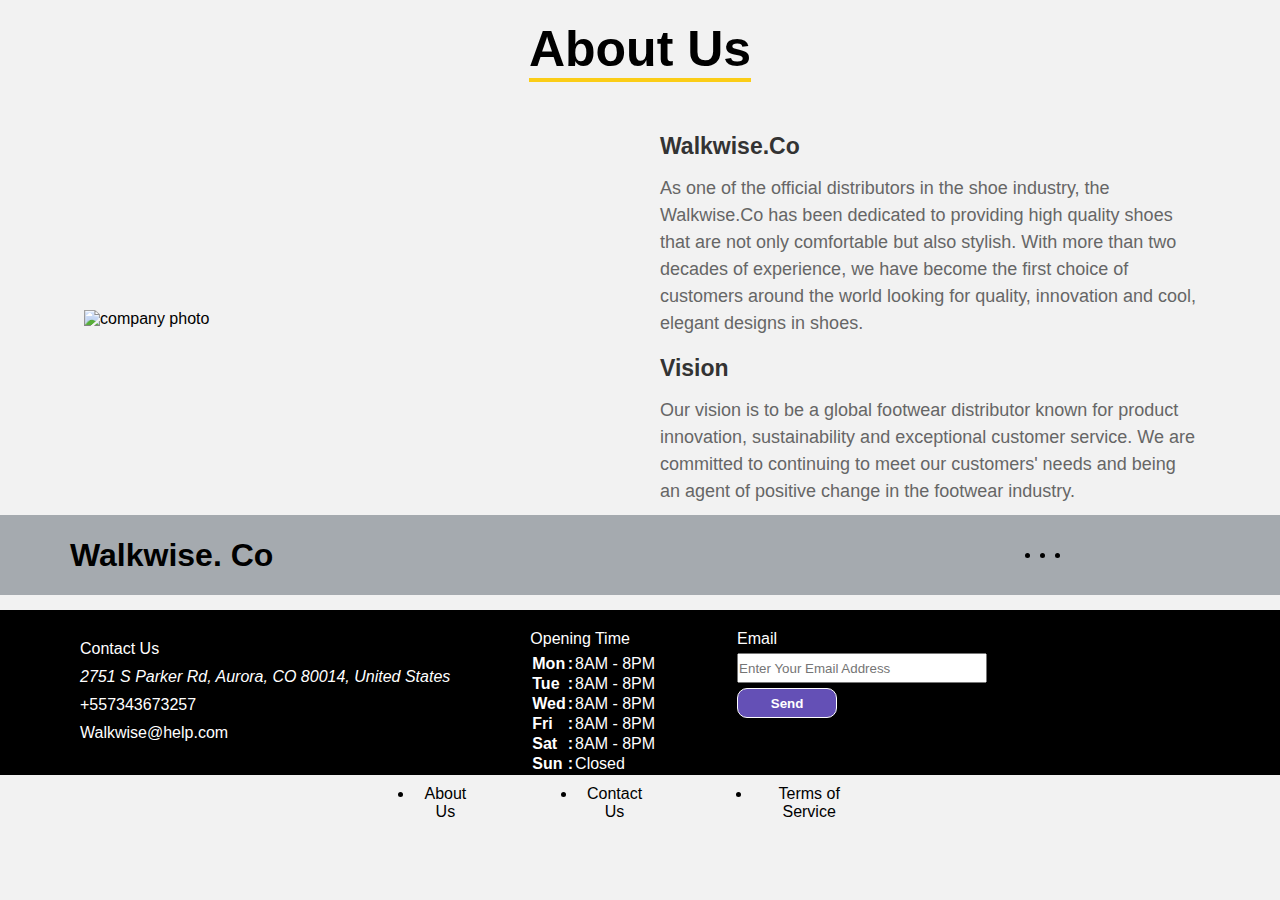
==== aboutus.html @ 781d64e1 "tampilan about us" ====
<!DOCTYPE html>
<html lang="en">
<head>
    <meta charset="UTF-8">
    <meta name="viewport" content="width=device-width, initial-scale=1.0">
    <title>About</title>
    <link rel="stylesheet" href="css/aboutus.css">
</head>
<body>

    <!--About Us-->
    <div class="heading"> 
        <h2>About Us</h2>
    </div>
    <div class="container">
        <section class="about">
            <div class="about-image">
                <img src="https://img.freepik.com/free-photo/low-angle-view-skyscrapers_1359-1106.jpg" alt="company photo">
            </div>
            <div class="about-content">
                <h2>Walkwise.Co</h2>
                <p>As one of the official distributors in the shoe industry, the Walkwise.Co has been dedicated to providing high quality shoes that are not only comfortable but also stylish. With more than two decades of experience, we have become the first choice of customers around the world looking for quality, innovation and cool, elegant designs in shoes.</p>
                <br>
                <h2>Vision</h2>
                <p>Our vision is to be a global footwear distributor known for product innovation, sustainability and exceptional customer service. We are committed to continuing to meet our customers' needs and being an agent of positive change in the footwear industry.</p>
            </div>
        </section>
    </div>

    <!--Footer-->
    <footer class="footer">
        <div class="footer-top">
            <div class="footer-brand">
                <h1>Walkwise. Co</h1>
                <ul class="social-list">
                    <li>
                        <a class="icon2" href="#"><i class="fa-brands fa-instagram fa-2x"></i></a>
                    </li>
                    <li>
                        <a class="icon2" href="#"><i class="fa-brands fa-facebook fa-2x"></i></a>
                    </li>
                    <li>
                        <a class="icon2" href="#"><i class="fa-brands fa-linkedin fa-2x"></i></a>
                    </li>
                </ul>
            </div>
        </div>
        </div>
        <div class="footer-link-box">
            <ul class="footer-list">
                <li>
                    <p class="footer-list-title">Contact Us</p>
                </li>
                <li>
                    <address class="footer-link">
                        <a class="icon3" href="#"><i class="bi bi-geo-alt" style="color: #fff;"></i></a>
                        <span class="footer-link-text">
                            2751 S Parker Rd, Aurora, CO 80014, United States
                        </span>
                    </address>
                </li>
                <li>
                    <a href="tel:+557343673257" class="footer-link">
                        <a class="icon3" href="#"><i class="bi bi-telephone" style="color: #fff;"></i></a>
                        <span class="footer-link-text">+557343673257</span>
                    </a>
                </li>
                <li>
                    <a href="mailto:Walkwise@help.com" class="footer-link">
                        <a class="icon3" href="#"><i class="bi bi-envelope" style="color: #fff;"></i></a>
                        <span class="footer-link-text">Walkwise@help.com</span>
                    </a>
                </li>
            </ul>
            <div class="footer-list">
                <p class="footer-list-title">Opening Time</p>
                <table class="footer-table">
                    <tbody>
                        <tr class="table-row">
                            <th class="table-head" scope="row">Mon</th>
                            <td style="font-weight: bold;">:</td>
                            <td class="table-data">8AM - 8PM</td>
                        </tr>
                        <tr class="table-row">
                            <th class="table-head" scope="row">Tue </th>
                            <td style="font-weight: bold;">:</td>
                            <td class="table-data">8AM - 8PM</td>
                        </tr>
                        <tr class="table-row">
                            <th class="table-head" scope="row">Wed</th>
                            <td style="font-weight: bold;">:</td>
                            <td class="table-data">8AM - 8PM</td>
                        </tr>
                        <tr class="table-row">
                            <th class="table-head" scope="row">Fri</th>
                            <td style="font-weight: bold;">:</td>
                            <td class="table-data">8AM - 8PM</td>
                        </tr>
                        <tr class="table-row">
                            <th class="table-head" scope="row">Sat</th>
                            <td style="font-weight: bold;">:</td>
                            <td class="table-data">8AM - 8PM</td>
                        </tr>
                        <tr class="table-row">
                            <th class="table-head" scope="row">Sun</th>
                            <td style="font-weight: bold;">:</td>
                            <td class="table-data">Closed</td>
                        </tr>
                    </tbody>
                </table>
            </div>
            <div class="footer-list">
                <p class="footer-list-title">Email</p>
                <form action="" class="newsletter-form">
                    <input type="email" name="email" required placeholder="Enter Your Email Address"
                        class="newsletter-input">
                    <br>
                    <button type="submit" class="btn btn-primary">Send</button>
                </form>
            </div>
        </div>
        </div>
        </div>
        <div class="footer-bottom">
            <div class="container">
                <ul>
                    <li>About Us</li>
                    <li>Contact Us</li>
                    <li>Terms of Service</li>
                </ul>
            </div>
        </div>
    </footer>
         
</body>
</html>
---- css/aboutus.css ----
*{
  margin: 0px;
  padding: 0px;
  box-sizing: border-box;
  font-family: 'Roboto', sans-serif;
} 

body{
  background-color: #f2f2f2;
}

.heading{
  width: 90%;
  display: flex;
  justify-content: center;
  align-items: center;
  flex-direction: column;
  text-align: center;
  margin: 20px auto;
}

.heading h2{
  font-size: 50px;
  color: #000;
  margin-bottom: 25px;
  position: relative;
}

.heading h2::after{
  content:"";
  position: absolute;
  width: 100%;
  height: 4px;
  display: block;
  margin: 0 auto;
  background-color: #fbcd17;
}

.heading p{
  font-size: 18px;
  color: #666;
  margin-bottom: 35px;
}

.container{
  width: 90%;
  margin: 0 auto;
  padding: 10px 20px;
}

.about{
  display: flex;
  justify-content: space-between;
  align-items: center;
  flex-wrap:wrap
}

.about-image{
  flex:1;
  margin-right: 40px;
  overflow: hidden;
}

.about-image img{
  max-width: 100%;
  height: auto;
  display: block;
  transition: 0.5s ease;
}

.about-image:hover img{
  transform: scale(1.2);
}

.about-content{
  flex: 1;
}

.about-content h2{
  font-size: 23px;
  margin-bottom: 15px;
  color: #333;  
}

.about-content p{
  font-size: 18px;
  line-height: 1.5;
  color:#666
}

.footer-brand {
  background-color: #a5aaaf;
  width: 100%;
  height: 80px;
  display: flex;
}

.footer-brand h1 {
  margin-top: auto;
  margin-bottom: auto;
  margin-left: 70px;
}

.social-list {
  display: flex;
  margin-top: auto;
  margin-bottom: auto;
  margin-left: 60%;
}

.social-list .icon2 {
  margin-right: 15px;
  position: relative;
}

.icon2 :hover {
  color: #fbcd17;
}

.footer-link-box {
  background-color: #000;
  display: inline-flex;
  width: 100%;
  margin-top: 15px;
}

.footer-list {
  margin-left: 80px;
  margin-top: 20px;
}

.footer-list-title {
  color: white;
  margin-bottom: 5px;
}

.footer-link-text {
  color: white;
  margin-top: 10px;
}

.footer-list li {
  margin-top: 10px;
  margin-bottom: 10px;
}

.footer-table td,
th {
  color: #fff;
  text-align: left;
  margin-top: 10px;
}

.newsletter-form input {
  height: 30px;
  width: 250px;
}

.newsletter-form button {
  margin-top: 5px;
  color: white;
  text-align: center;
  font-weight: bold;
  width: 100px;
  height: 30px;
  border: 1px solid white;
  border-radius: 10px;
  background-color: #6450b6;
}

.footer-bottom {
  height: 30px;
}

.footer-bottom ul {
  display: flex;
  text-align: center;
  margin-left: 280px;
  margin-right: 280px;
}

.footer-bottom li {
  margin-left: 50px;
  margin-right: 50px;
  color: black;
}
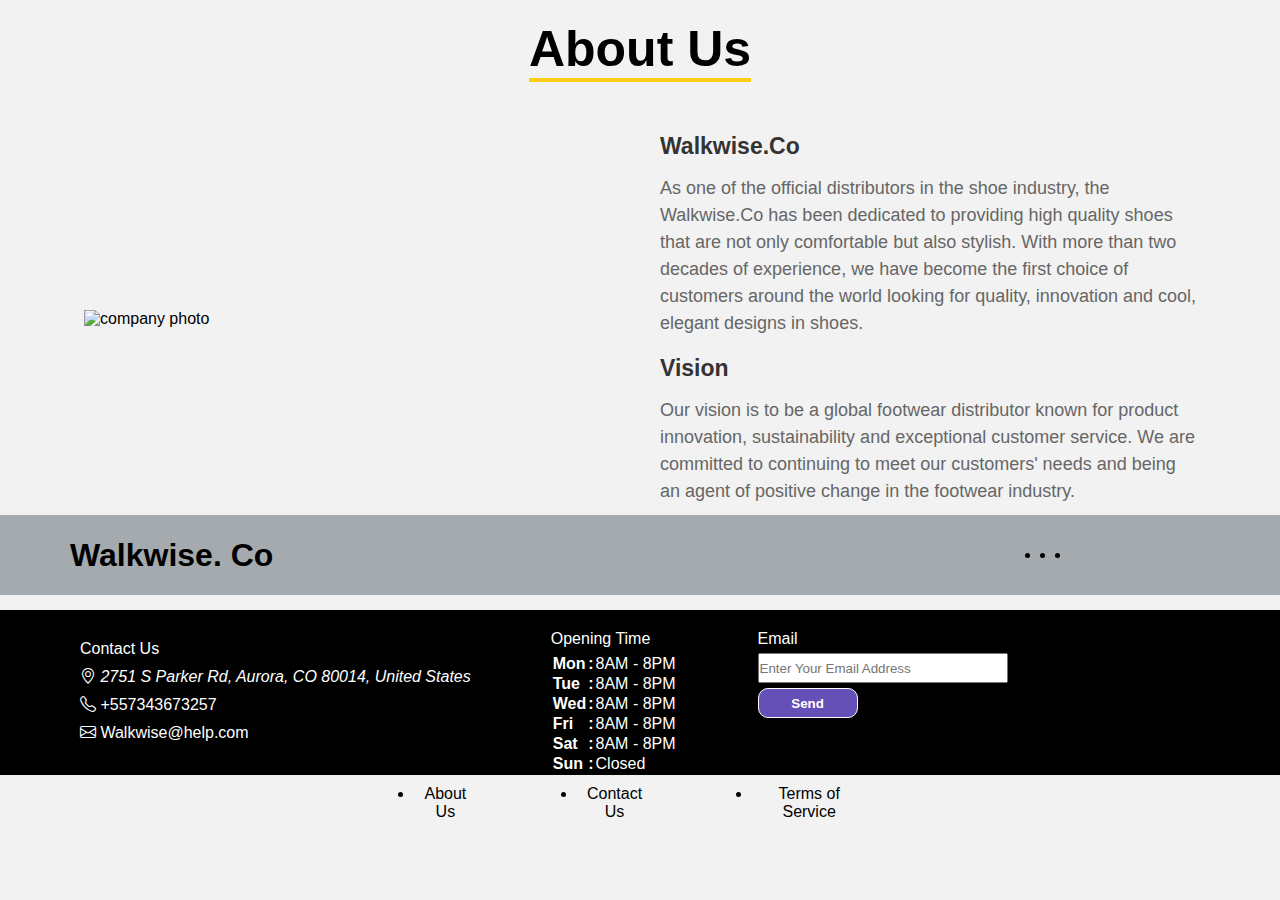
==== commit c8fd27f6: "perbaikan" ====
--- a/aboutus.html
+++ b/aboutus.html
@@ -5,6 +5,11 @@
     <meta name="viewport" content="width=device-width, initial-scale=1.0">
     <title>About</title>
     <link rel="stylesheet" href="css/aboutus.css">
+    <!-- font awesome -->
+    <script src="https://kit.fontawesome.com/f295ae19df.js" crossorigin="anonymous"></script>
+    <!-- bootstrap -->
+    <link rel="stylesheet" href="https://cdn.jsdelivr.net/npm/bootstrap-icons@1.10.5/font/bootstrap-icons.css">
+    <script src="js/script.js"></script>
 </head>
 <body>
 
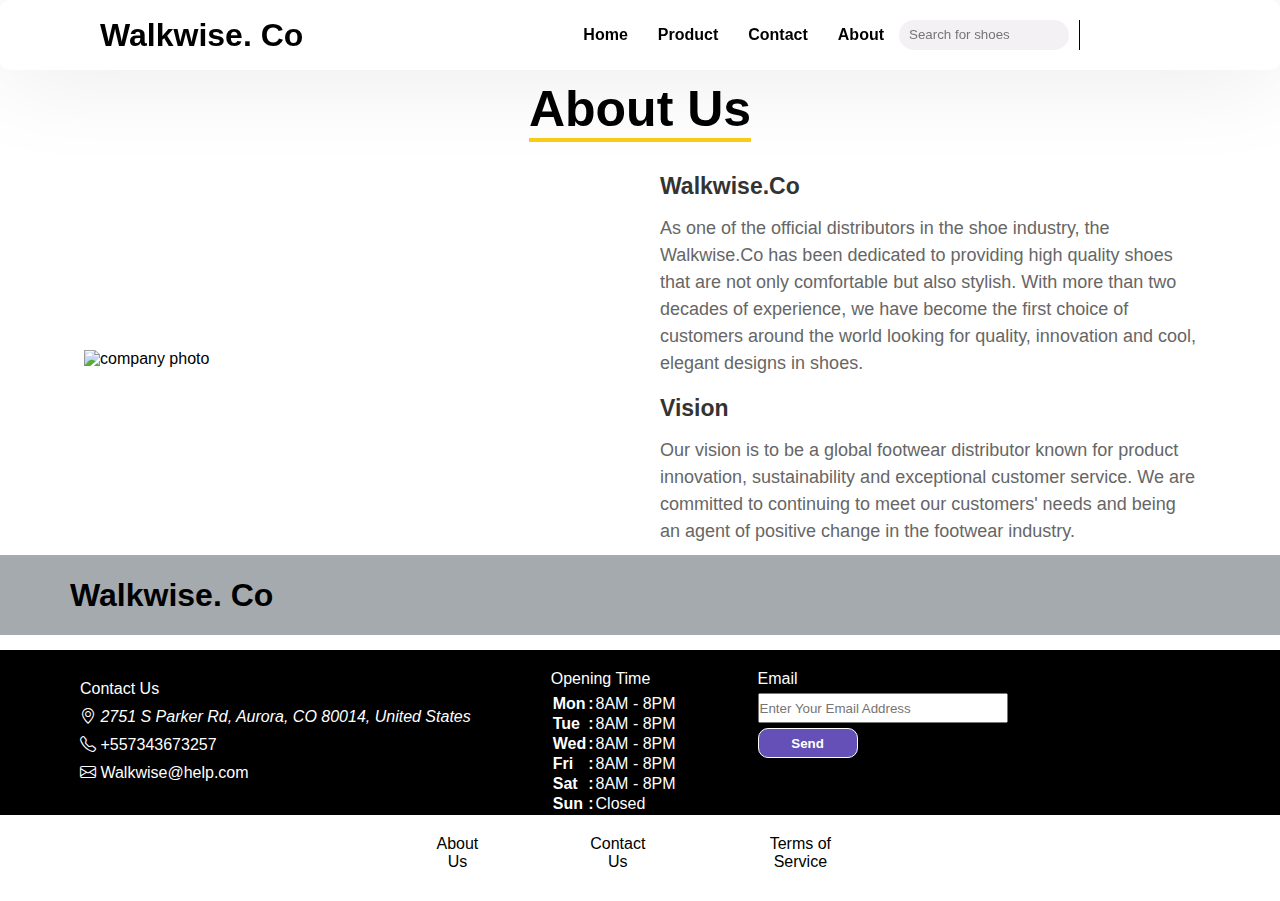
==== commit a6e1794c: "perbaikan" ====
--- a/aboutus.html
+++ b/aboutus.html
@@ -4,7 +4,7 @@
     <meta charset="UTF-8">
     <meta name="viewport" content="width=device-width, initial-scale=1.0">
     <title>About</title>
-    <link rel="stylesheet" href="css/aboutus.css">
+    <link rel="stylesheet" href="css/style.css">
     <!-- font awesome -->
     <script src="https://kit.fontawesome.com/f295ae19df.js" crossorigin="anonymous"></script>
     <!-- bootstrap -->
@@ -12,12 +12,33 @@
     <script src="js/script.js"></script>
 </head>
 <body>
+    <header class="header container shadow border-radius">
+        <h1>Walkwise. Co</h1>
+        <div>
+            <nav class="menu">
+                <a href="index.html" class="active">Home</a>
+                <a href="product.html">Product</a>
+                <a href="contact.html">Contact</a>
+                <a href="aboutus.html">About</a>
+                <!-- search -->
+                <div class="search-box">
+                    <input type="text" placeholder="Search for shoes">
+                    <a class="icon" href="#"><i class="fa-solid fa-magnifying-glass"></i></i></i></a>
+                </div>
 
+                <span class="vertical-divider"></span>
+
+                <a class="icon" href="#"><i class="fa-regular fa-heart"></i></a>
+                <a class="icon" href="#"><i class="fa-solid fa-shopping-cart"></i></a>
+                <a class="icon" href="userlogin.html"><i class="fa-regular fa-user"></i></a>
+            </nav>
+        </div>
+    </header>
     <!--About Us-->
     <div class="heading"> 
         <h2>About Us</h2>
     </div>
-    <div class="container">
+    <div class="content">
         <section class="about">
             <div class="about-image">
                 <img src="https://img.freepik.com/free-photo/low-angle-view-skyscrapers_1359-1106.jpg" alt="company photo">
--- a/css/style.css
+++ b/css/style.css
@@ -0,0 +1,771 @@
+* {
+  margin: 0;
+  padding: 0;
+  text-decoration: none;
+  list-style: none;
+  font-family: "poppins", sans-serif;
+  box-sizing: border-box;
+}
+
+@media (min-width: 1200px) {
+}
+
+@media (min-width: 900px) {
+}
+
+@media (max-width: 768px) {
+}
+
+h1 {
+  color: #000;
+  font-weight: bold;
+}
+
+.flex {
+  display: flex;
+  align-items: flex-start;
+  justify-content: space-around;
+}
+
+.vertical-divider {
+  width: 1px;
+  height: 30px;
+  background-color: #000;
+  margin-left: 10px;
+  margin-right: 10px;
+}
+
+.container {
+  padding: 20px 100px;
+}
+
+.shadow {
+  box-shadow: 0px 0px 100px 0px rgba(0, 0, 0, 0.1);
+}
+
+.border-radius {
+  border-radius: 10px;
+}
+
+.poster {
+  margin-left: 10px;
+}
+
+.poster h1 {
+  font-size: 30px;
+}
+
+/* CSS index.html */
+
+/* HEADER */
+.header {
+  height: 70px;
+  width: 100%;
+  background-color: white;
+  color: white;
+  display: flex;
+  justify-content: space-between;
+  align-items: center;
+  position: fixed;
+  z-index: 100;
+}
+
+.header a img {
+  width: 50px;
+}
+
+.menu a {
+  color: #000000;
+  font-weight: bold;
+  padding-left: 5px;
+  padding-right: 5px;
+}
+
+.menu a:hover {
+  color: #fbcd17;
+}
+
+.menu .icon {
+  color: #0e0e0e;
+}
+
+.icon :hover {
+  color: #fbcd17;
+  cursor: pointer;
+}
+
+.menu {
+  display: flex;
+  align-items: center;
+}
+
+.menu a {
+  position: relative;
+  padding: 15px;
+  text-decoration: none;
+}
+
+/*Search-box*/
+
+.search-box {
+  background-color: rgba(241, 238, 241, 0.801);
+  height: 30px;
+  width: auto;
+  padding: 5px 10px;
+  border-radius: 50px;
+}
+
+.search-box input {
+  border: none;
+  outline: none;
+  background: none;
+  width: 120px;
+  height: 15px;
+}
+
+.search-box a {
+  color: #000;
+}
+
+/* bar */
+.bar {
+  background-repeat: no-repeat;
+  background-size: cover;
+  background-position: left;
+  min-height: 450px;
+  display: flex;
+  justify-content: flex-start;
+  align-items: center;
+}
+
+.section {
+  margin-left: 150px;
+}
+
+.section h1 {
+  font-size: 30px;
+}
+
+.bar-title {
+  margin-bottom: 10px;
+  color: white;
+}
+
+.bar-text {
+  font-size: 12px;
+  line-height: 1.8;
+  max-width: 46ch;
+  margin-bottom: 25px;
+}
+
+.shop-now {
+  width: 120px;
+  height: 30px;
+  border: 1px solid black;
+  border-radius: 30px;
+  background-color: white;
+  color: black;
+}
+
+.shop-now:hover {
+  background-color: #fbcd17;
+}
+
+/* collection */
+.collection-card {
+  background-repeat: no-repeat;
+  background-size: cover;
+  background-position: center;
+  height: 350px;
+  display: flex;
+  flex-direction: column;
+  justify-content: space-between;
+  align-items: center;
+  padding-block: 45px 25px;
+}
+
+.has-scrollbar {
+  display: flex;
+  gap: 25px;
+  overflow-x: auto;
+  padding-bottom: 20px;
+  scroll-snap-type: inline mandatory;
+  position: relative;
+}
+
+.collection-card {
+  background-repeat: no-repeat;
+  background-size: cover;
+  background-position: center;
+  height: 350px;
+  display: flex;
+  flex-direction: column;
+  justify-content: space-between;
+  align-items: center;
+  padding-block: 45px 25px;
+  width: 360px;
+}
+
+.btn span {
+  border: 1px solid black;
+  padding: 8px 40px;
+  border-radius: 30px;
+  color: #000;
+}
+
+.btn span:hover {
+  background-color: rgba(228, 226, 226, 0.589);
+}
+
+/* product */
+
+.product {
+  text-align: center;
+}
+
+.product p {
+  font-size: 14px;
+  color: #000;
+}
+
+.btn-All {
+  margin-top: 20px;
+  background-color: #000;
+  color: white;
+  border-radius: 5px;
+  width: 120px;
+  height: 40px;
+}
+
+.btn-All:hover {
+  font-weight: bold;
+}
+
+/* list product */
+.list-product {
+  margin: 0 100px;
+  display: flex;
+  padding-bottom: 20px;
+  scroll-snap-type: inline mandatory;
+  position: relative;
+}
+
+.card {
+  box-shadow: 0px 10px 30px 0px rgba(0, 0, 0, 0.05);
+  padding: 15px;
+  border-radius: 35px;
+  width: 260px;
+  min-width: 260px;
+  position: relative;
+  margin: 0px 15px;
+  background: white;
+  scroll-snap-align: center;
+  transition: all 0.25s ease;
+  border: 2px solid black;
+}
+
+.add-active {
+  box-shadow: 0px 10px 30px 0px rgba(254, 160, 26, 0.2);
+  border: 2px solid #fea01a;
+}
+
+.add-active {
+  display: none;
+}
+
+.add-active {
+  transform: scale(1.15);
+}
+
+.add-active {
+  display: flex;
+}
+
+.card-image {
+  width: 100%;
+  display: flex;
+  align-items: center;
+  justify-content: center;
+  height: 200px;
+  border-radius: 30px;
+  background: #f5f5f5;
+}
+
+.card-image img {
+  width: 200px;
+  z-index: 10;
+  transition: all 0.25s ease;
+}
+
+.card-image :hover {
+  position: absolute;
+  transform: scale(1.2);
+  z-index: 20;
+}
+
+.card-text {
+  width: 100%;
+  padding: 15px 0px;
+  opacity: 0.5;
+  font-size: 0.8rem;
+}
+
+.card-text h4 {
+  padding: 5px 0px;
+}
+
+/* recommendations */
+
+.recommendations {
+  margin: 20px 30px;
+  padding-inline: 15px;
+}
+
+.special .recommendations {
+  display: flex;
+  flex-wrap: nowrap;
+}
+
+.special-product {
+  flex: 1;
+  white-space: nowrap;
+}
+
+.special .recommendations .special-product {
+  overflow-x: auto;
+  scroll-snap-type: inline mandatory;
+  position: relative;
+}
+
+.special .recommendations .product-item {
+  display: inline-block;
+}
+
+.special-product .h2 {
+  margin-left: 15px;
+}
+
+.special-product li {
+  margin: 0;
+  display: flex;
+  padding-bottom: 20px;
+  scroll-snap-type: inline mandatory;
+  position: relative;
+}
+
+.item {
+  display: flex;
+  flex-direction: column;
+  align-items: flex-start;
+  justify-content: center;
+  flex-shrink: 0;
+  position: relative;
+  margin-left: 100px;
+}
+
+.img-app {
+  height: 420px;
+  display: flex;
+  flex-direction: column;
+  justify-content: space-between;
+  align-items: center;
+  margin-top: 20px;
+  margin-right: 10px;
+}
+
+.special .section-title {
+  margin-block: 20px;
+  display: flex;
+  align-items: center;
+  gap: 10px;
+}
+
+.special .section-title .text {
+  min-width: max-content;
+}
+
+.special .section-title .line {
+  width: 100%;
+  height: 1px;
+}
+
+/* footer */
+
+.footer-brand {
+  background-color: #a5aaaf;
+  width: 100%;
+  height: 80px;
+  display: flex;
+}
+
+.footer-brand h1 {
+  margin-top: auto;
+  margin-bottom: auto;
+  margin-left: 70px;
+}
+
+.social-list {
+  display: flex;
+  margin-top: auto;
+  margin-bottom: auto;
+  margin-left: 60%;
+}
+
+.social-list .icon2 {
+  margin-right: 15px;
+  position: relative;
+}
+
+.icon2 :hover {
+  color: #fbcd17;
+}
+
+.footer-link-box {
+  background-color: #000;
+  display: inline-flex;
+  width: 100%;
+  margin-top: 15px;
+}
+
+.footer-list {
+  margin-left: 80px;
+  margin-top: 20px;
+}
+
+.footer-list-title {
+  color: white;
+  margin-bottom: 5px;
+}
+
+.footer-link-text {
+  color: white;
+  margin-top: 10px;
+}
+
+.footer-list li {
+  margin-top: 10px;
+  margin-bottom: 10px;
+}
+
+.footer-table td,
+th {
+  color: #fff;
+  text-align: left;
+  margin-top: 10px;
+}
+
+.newsletter-form input {
+  height: 30px;
+  width: 250px;
+}
+
+.newsletter-form button {
+  margin-top: 5px;
+  color: white;
+  text-align: center;
+  font-weight: bold;
+  width: 100px;
+  height: 30px;
+  border: 1px solid white;
+  border-radius: 10px;
+  background-color: #6450b6;
+}
+
+.footer-bottom {
+  height: 30px;
+}
+
+.footer-bottom ul {
+  display: flex;
+  text-align: center;
+  margin-left: 280px;
+  margin-right: 280px;
+}
+
+.footer-bottom li {
+  margin-left: 50px;
+  margin-right: 50px;
+  color: black;
+}
+
+/* CSS product.html */
+
+/* sidebar page product  */
+
+.product-container {
+  display: flex;
+}
+
+.sidebar {
+  width: 200px;
+  background-color: #f4f4f4;
+  padding: 20px;
+  box-shadow: 0 0 5px rgba(0, 0, 0, 0.2);
+  padding-top: 90px;
+  flex: 1;
+}
+
+.content {
+  flex: 3;
+  padding: 20px;
+  padding-top: 90px;
+}
+
+h2 {
+  margin-bottom: 20px;
+  font-size: 24px;
+}
+
+.filter-section h3 {
+  font-size: 18px;
+  margin-bottom: 10px;
+}
+
+.filter-section input{
+  width: 30px;
+  height: 15px;
+}
+
+ul {
+  list-style: none;
+  padding: 0;
+}
+
+li {
+  margin-bottom: 10px;
+}
+
+label {
+  display: flex;
+  align-items: center;
+}
+
+input[type="checkbox"] {
+  margin-right: 5px;
+}
+
+.list-product2 ul {
+  margin: 0 10px;
+  display: flex;
+  padding-bottom: 20px;
+  scroll-snap-type: inline mandatory;
+  position: relative;
+}
+
+/* detail-product */
+
+.detail-product {
+  padding-top: 90px;
+}
+
+.btn-back {
+  margin-left: 20px;
+  width: 100px;
+  height: 30px;
+  text-align: center;
+  text-decoration: none;
+  color: #fff;
+  font-weight: bold;
+  background-color: #6450b6;
+  border-radius: 5px;
+}
+
+.product-image {
+  border: 2px solid black;
+  margin: 20px;
+}
+
+.product-details h1 {
+  margin-bottom: 20px;
+}
+
+.product-details p {
+  margin-bottom: 20px;
+}
+
+.product-details select {
+  width: 130px;
+  height: 30px;
+  text-align: center;
+  margin-bottom: 20px;
+  margin-top: 5px;
+}
+
+.con-btn {
+  margin-bottom: 20px;
+  margin-top: 5px;
+}
+
+.con-input-btns button {
+  width: 30px;
+  height: 30px;
+  background-color: #6450b6;
+  color: white;
+  border-radius: 5px;
+}
+
+.con-input-btns input {
+  width: 100px;
+  height: 30px;
+  text-align: center;
+  font-weight: bold;
+}
+
+.add {
+  width: 150px;
+  height: 40px;
+  background-color: #6450b6;
+  border-radius: 5px;
+  color: white;
+  font-weight: bold;
+}
+
+/* Contact */
+.main {
+  display: flex;
+  justify-content: center;
+  padding: 150px;
+}
+
+.contact-container {
+  flex-direction: column;
+  justify-content: center;
+  align-items: center;
+  flex: 1;
+  width: 500px;
+  height: 250px;
+  border-radius: 5px;
+  margin-right: 16px;
+}
+
+.contact-form {
+  flex-direction: column;
+  justify-content: center;
+  align-items: center;
+  flex: 1;
+  width: 700px;
+  height: 250px;
+  border-radius: 5px;
+}
+
+.firstRow {
+  display: flex;
+  margin-bottom: 10px;
+}
+
+#name {
+  margin-right: 5px;
+  width: 295px;
+}
+
+#email {
+  margin-left: 5px;
+  width: 295px;
+}
+
+#phone,
+#message {
+  width: 600px;
+  margin-bottom: 10px;
+}
+
+input {
+  width: 100px;
+  height: 36px;
+}
+
+.btnForm {
+  background-color: #6450b6;
+  color: white;
+  padding: 10px 20px;
+  border: none;
+  border-radius: 5px;
+  cursor: pointer;
+  font-size: 14px;
+}
+
+.btnForm:hover {
+  background-color: #695ba0;
+}
+
+/* aboutus */
+
+.heading{
+  display: flex;
+  justify-content: center;
+  align-items: center;
+  flex-direction: column;
+  text-align: center;
+  padding-top: 80px;
+}
+
+.heading h2{
+  font-size: 50px;
+  color: #000;
+  margin-bottom: 25px;
+  position: relative;
+  margin-left: auto;
+  margin-right: auto;
+}
+
+.heading h2::after{
+  content:"";
+  position: absolute;
+  width: 100%;
+  height: 4px;
+  display: block;
+  margin: 0 auto;
+  background-color: #fbcd17;
+}
+
+.heading p{
+  font-size: 18px;
+  color: #666;
+  margin-bottom: 35px;
+}
+
+.content{
+  width: 90%;
+  margin: 0 auto;
+  padding: 10px 20px;
+}
+
+.about{
+  display: flex;
+  justify-content: space-between;
+  align-items: center;
+  flex-wrap:wrap
+}
+
+.about-image{
+  flex:1;
+  margin-right: 40px;
+  overflow: hidden;
+}
+
+.about-image img{
+  max-width: 100%;
+  height: auto;
+  display: block;
+  transition: 0.5s ease;
+}
+
+.about-image:hover img{
+  transform: scale(1.2);
+}
+
+.about-content{
+  flex: 1;
+}
+
+.about-content h2{
+  font-size: 23px;
+  margin-bottom: 15px;
+  color: #333;  
+}
+
+.about-content p{
+  font-size: 18px;
+  line-height: 1.5;
+  color:#666
+}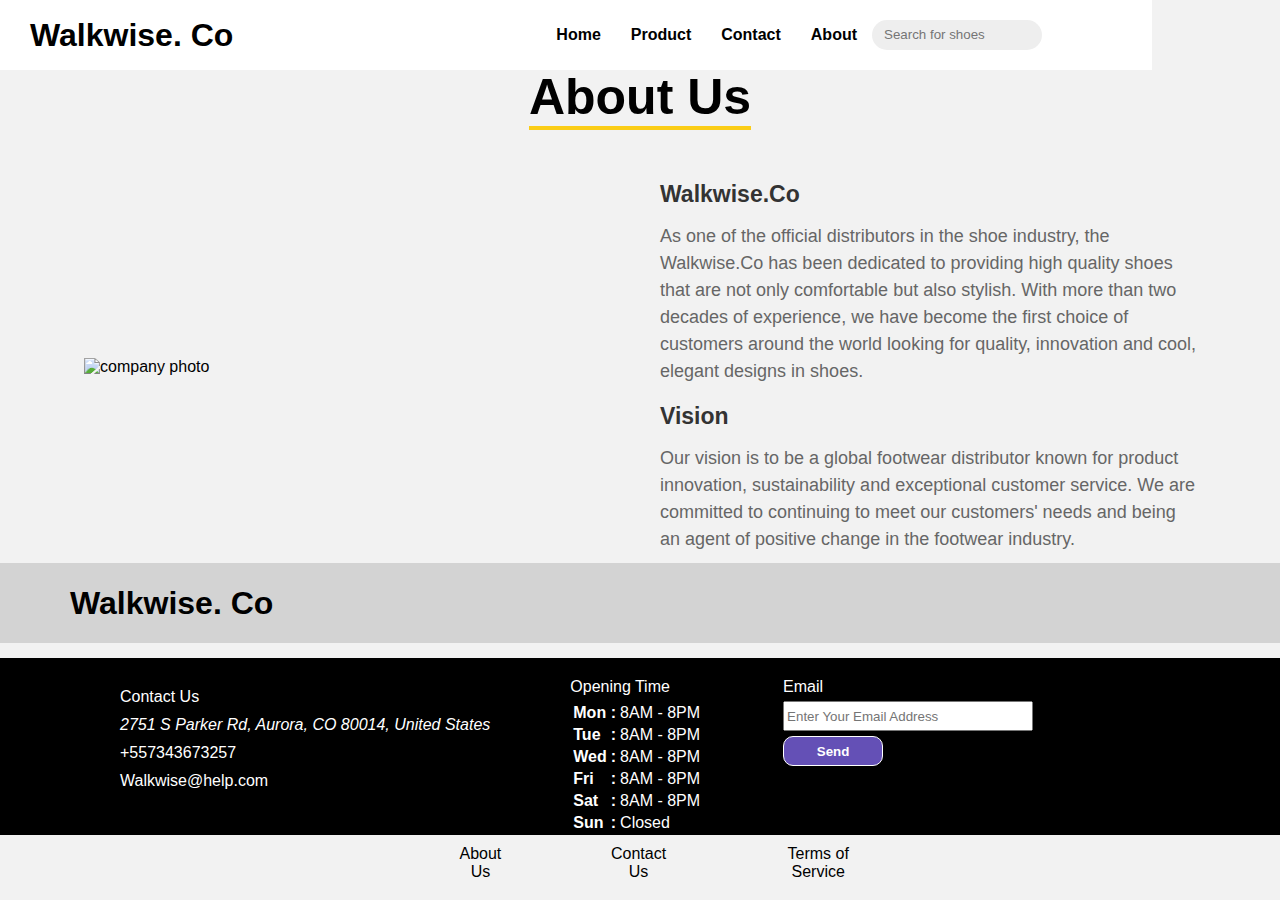
==== commit 68982798: "add men and sports page" ====
--- a/aboutus.html
+++ b/aboutus.html
@@ -4,14 +4,10 @@
     <meta charset="UTF-8">
     <meta name="viewport" content="width=device-width, initial-scale=1.0">
     <title>About</title>
-    <link rel="stylesheet" href="css/style.css">
-    <!-- font awesome -->
-    <script src="https://kit.fontawesome.com/f295ae19df.js" crossorigin="anonymous"></script>
-    <!-- bootstrap -->
-    <link rel="stylesheet" href="https://cdn.jsdelivr.net/npm/bootstrap-icons@1.10.5/font/bootstrap-icons.css">
-    <script src="js/script.js"></script>
+    <link rel="stylesheet" href="css/aboutus.css">
 </head>
 <body>
+
     <header class="header container shadow border-radius">
         <h1>Walkwise. Co</h1>
         <div>
@@ -19,26 +15,33 @@
                 <a href="index.html" class="active">Home</a>
                 <a href="product.html">Product</a>
                 <a href="contact.html">Contact</a>
-                <a href="aboutus.html">About</a>
+                <a href="#">About</a>
                 <!-- search -->
                 <div class="search-box">
                     <input type="text" placeholder="Search for shoes">
                     <a class="icon" href="#"><i class="fa-solid fa-magnifying-glass"></i></i></i></a>
                 </div>
-
                 <span class="vertical-divider"></span>
-
                 <a class="icon" href="#"><i class="fa-regular fa-heart"></i></a>
                 <a class="icon" href="#"><i class="fa-solid fa-shopping-cart"></i></a>
                 <a class="icon" href="userlogin.html"><i class="fa-regular fa-user"></i></a>
             </nav>
         </div>
     </header>
+
     <!--About Us-->
+    <div class="heading2">
+        <h2>Our Team</h2>
+    </div>
+    <div class=" container">
+        <section class="card">
+            
+        </section>  
+    </div>
     <div class="heading"> 
         <h2>About Us</h2>
     </div>
-    <div class="content">
+    <div class="container">
         <section class="about">
             <div class="about-image">
                 <img src="https://img.freepik.com/free-photo/low-angle-view-skyscrapers_1359-1106.jpg" alt="company photo">
--- a/css/aboutus.css
+++ b/css/aboutus.css
@@ -0,0 +1,261 @@
+* {
+  margin: 0;
+  padding: 2;
+  text-decoration: none;
+  list-style: none;
+  font-family: "poppins", sans-serif;
+  box-sizing: border-box;
+}
+
+
+body{
+  background-color: #f2f2f2;
+}
+
+.header {
+  height: 70px;
+  width:200px;
+  background-color: rgb(255, 255, 255);
+  color: rgb(0, 0, 0);
+  display: flex;
+  justify-content: space-between;
+  align-items: center;
+  position:fixed;
+  z-index: 100;
+}
+
+.header h1 {
+  padding: 10px;
+}
+
+.menu a {
+  color: #000000;
+  font-weight: bold;
+  padding-left: 5px;
+  padding-right: 50px;
+  align-items: center;
+}
+
+.menu a:hover {
+  color: #fbcd17;
+}
+
+.menu .icon {
+  color: #0e0e0e;
+}
+
+.icon :hover {
+  color: #fbcd17;
+  cursor: pointer;
+}
+
+.menu {
+  display: flex;
+  align-items: center;
+}
+
+.menu a {
+  position: relative;
+  padding: 15px;
+  text-decoration: none;
+}
+
+/*Search-box*/
+
+.search-box {
+  background-color: rgba(11, 10, 11, 0.071);
+  height: 30px;
+  width: auto;
+  padding: 5px 10px;
+  border-radius: 50px;
+  justify-content: center;
+}
+
+.search-box input {
+  border: none;
+  outline: none;
+  background: none;
+  width: 120px;
+  height: 15px;
+}
+
+.search-box a {
+  color: #000;
+}
+
+
+.heading{
+  width: 90%;
+  display: flex;
+  justify-content: center;
+  align-items: center;
+  flex-direction: column;
+  text-align: center;
+  margin: 20px auto;
+}
+
+.heading h2{
+  font-size: 50px;
+  color: #000;
+  margin-bottom: 25px;
+  position: relative;
+}
+
+.heading h2::after{
+  content:"";
+  position: absolute;
+  width: 100%;
+  height: 4px;
+  display: block;
+  margin: 0 auto;
+  background-color: #fbcd17;
+}
+
+.heading p{
+  font-size: 18px;
+  color: #666;
+  margin-bottom: 35px;
+}
+
+.container{
+  width: 90%;
+  margin: 0 auto;
+  padding: 10px 20px;
+}
+
+.about{
+  display: flex;
+  justify-content: space-between;
+  align-items: center;
+  flex-wrap:wrap
+}
+
+.about-image{
+  flex:1;
+  margin-right: 40px;
+  overflow: hidden;
+}
+
+.about-image img{
+  max-width: 100%;
+  height: auto;
+  display: block;
+  transition: 0.5s ease;
+}
+
+.about-image:hover img{
+  transform: scale(1.2);
+}
+
+.about-content{
+  flex: 1;
+}
+
+.about-content h2{
+  font-size: 23px;
+  margin-bottom: 15px;
+  color: #333;  
+}
+
+.about-content p{
+  font-size: 18px;
+  line-height: 1.5;
+  color:#666
+}
+
+.footer-brand {
+  background-color: #d3d3d3;
+  width: 100%;
+  height: 80px;
+  display: flex;
+}
+
+.footer-brand h1 {
+  margin-top: auto;
+  margin-bottom: auto;
+  margin-left: 70px;
+}
+
+.social-list {
+  display: flex;
+  margin-top: auto;
+  margin-bottom: auto;
+  margin-left: 60%;
+}
+
+.social-list .icon2 {
+  margin-right: 15px;
+  position: relative;
+}
+
+.icon2 :hover {
+  color: #fbcd17;
+}
+
+.footer-link-box {
+  background-color: #000000;
+  display: inline-flex;
+  width: 100%;
+  margin-top: 15px;
+}
+
+.footer-list {
+  margin-left: 80px;
+  margin-top: 20px;
+}
+
+.footer-list-title {
+  color: white;
+  margin-bottom: 5px;
+}
+
+.footer-link-text {
+  color: white;
+  margin-top: 10px;
+}
+
+.footer-list li {
+  margin-top: 10px;
+  margin-bottom: 10px;
+}
+
+.footer-table td,
+th {
+  color: #fff;
+  text-align: left;
+  margin-top: 10px;
+}
+
+.newsletter-form input {
+  height: 30px;
+  width: 250px;
+}
+
+.newsletter-form button {
+  margin-top: 5px;
+  color: white;
+  text-align: center;
+  font-weight: bold;
+  width: 100px;
+  height: 30px;
+  border: 1px solid white;
+  border-radius: 10px;
+  background-color: #6450b6;
+}
+
+.footer-bottom {
+  height: 30px;
+}
+
+.footer-bottom ul {
+  display: flex;
+  text-align: center;
+  margin-left: 280px;
+  margin-right: 280px;
+}
+
+.footer-bottom li {
+  margin-left: 50px;
+  margin-right: 50px;
+  color: black;
+}
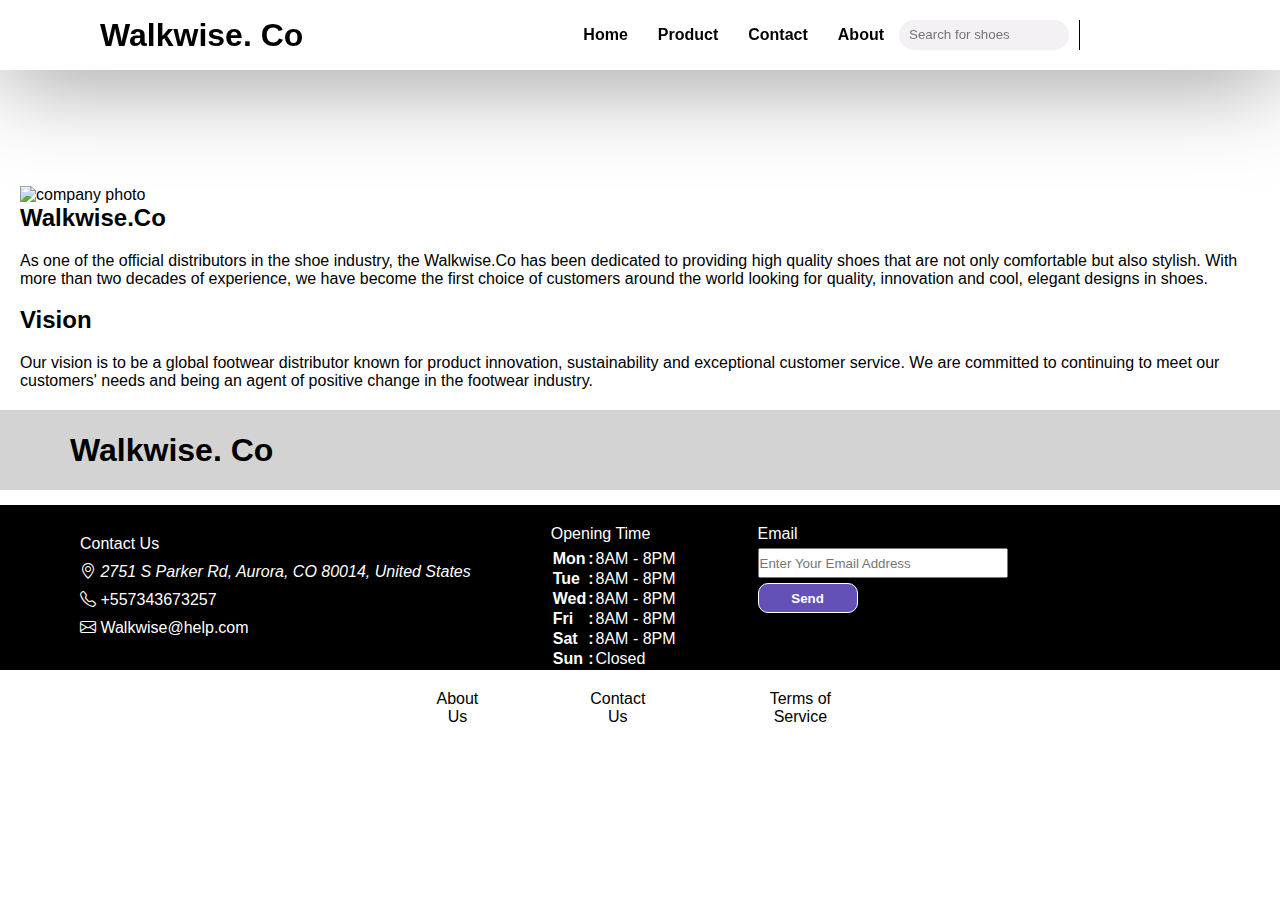
==== commit 73783a6b: "Merge branch 'main' of https://github.com/Kampus-Merdeka-Software-Engineering/front-end-capstone-pro" ====
--- a/aboutus.html
+++ b/aboutus.html
@@ -4,10 +4,14 @@
     <meta charset="UTF-8">
     <meta name="viewport" content="width=device-width, initial-scale=1.0">
     <title>About</title>
-    <link rel="stylesheet" href="css/aboutus.css">
+    <link rel="stylesheet" href="css/style.css">
+    <!-- font awesome -->
+    <script src="https://kit.fontawesome.com/f295ae19df.js" crossorigin="anonymous"></script>
+    <!-- bootstrap -->
+    <link rel="stylesheet" href="https://cdn.jsdelivr.net/npm/bootstrap-icons@1.10.5/font/bootstrap-icons.css">
+    <script src="js/script.js"></script>
 </head>
 <body>
-
     <header class="header container shadow border-radius">
         <h1>Walkwise. Co</h1>
         <div>
@@ -15,33 +19,30 @@
                 <a href="index.html" class="active">Home</a>
                 <a href="product.html">Product</a>
                 <a href="contact.html">Contact</a>
-                <a href="#">About</a>
+                <a href="aboutus.html">About</a>
                 <!-- search -->
                 <div class="search-box">
                     <input type="text" placeholder="Search for shoes">
                     <a class="icon" href="#"><i class="fa-solid fa-magnifying-glass"></i></i></i></a>
                 </div>
+
                 <span class="vertical-divider"></span>
+
                 <a class="icon" href="#"><i class="fa-regular fa-heart"></i></a>
                 <a class="icon" href="#"><i class="fa-solid fa-shopping-cart"></i></a>
                 <a class="icon" href="userlogin.html"><i class="fa-regular fa-user"></i></a>
             </nav>
         </div>
     </header>
-
     <!--About Us-->
     <div class="heading2">
         <h2>Our Team</h2>
     </div>
-    <div class=" container">
-        <section class="card">
-            
-        </section>  
-    </div>
+
     <div class="heading"> 
         <h2>About Us</h2>
     </div>
-    <div class="container">
+    <div class="content">
         <section class="about">
             <div class="about-image">
                 <img src="https://img.freepik.com/free-photo/low-angle-view-skyscrapers_1359-1106.jpg" alt="company photo">
--- a/css/style.css
+++ b/css/style.css
@@ -0,0 +1,685 @@
+* {
+  margin: 0;
+  padding: 0;
+  text-decoration: none;
+  list-style: none;
+  font-family: "poppins", sans-serif;
+  box-sizing: border-box;
+}
+
+@media (min-width: 1200px) {
+}
+
+@media (min-width: 900px) {
+}
+
+@media (max-width: 768px) {
+}
+
+h1 {
+  color: #000;
+  font-weight: bold;
+}
+
+.flex {
+  display: flex;
+  align-items: flex-start;
+  justify-content: space-around;
+}
+
+.vertical-divider {
+  width: 1px;
+  height: 30px;
+  background-color: #000;
+  margin-left: 10px;
+  margin-right: 10px;
+}
+
+.container {
+  padding: 20px 100px;
+}
+
+.shadow {
+  box-shadow: 0px 0px 100px 0px rgba(0, 0, 0, 0.527);
+}
+
+.poster {
+  margin-left: 10px;
+}
+
+.poster h1 {
+  font-size: 30px;
+}
+
+/* CSS index.html */
+
+/* HEADER */
+.header {
+  height: 70px;
+  width: 100%;
+  background-color: white;
+  color: white;
+  display: flex;
+  justify-content: space-between;
+  align-items: center;
+  position: fixed;
+  z-index: 100;
+}
+
+.header a img {
+  width: 50px;
+}
+
+.menu a {
+  color: #000000;
+  font-weight: bold;
+  padding-left: 5px;
+  padding-right: 5px;
+}
+
+.menu a:hover {
+  color: #fbcd17;
+}
+
+.menu .icon {
+  color: #0e0e0e;
+}
+
+.icon :hover {
+  color: #fbcd17;
+  cursor: pointer;
+}
+
+.menu {
+  display: flex;
+  align-items: center;
+}
+
+.menu a {
+  position: relative;
+  padding: 15px;
+  text-decoration: none;
+}
+
+/*Search-box*/
+
+.search-box {
+  background-color: rgba(241, 238, 241, 0.801);
+  height: 30px;
+  width: auto;
+  padding: 5px 10px;
+  border-radius: 50px;
+}
+
+.search-box input {
+  border: none;
+  outline: none;
+  background: none;
+  width: 120px;
+  height: 15px;
+}
+
+.search-box a {
+  color: #000;
+}
+
+/* bar */
+.bar {
+  background-repeat: no-repeat;
+  background-size: cover;
+  background-position: left;
+  min-height: 450px;
+  display: flex;
+  justify-content: flex-start;
+  align-items: center;
+}
+
+.section {
+  margin-left: 150px;
+}
+
+.section h1 {
+  font-size: 30px;
+}
+
+.bar-title {
+  margin-bottom: 10px;
+  color: white;
+}
+
+.bar-text {
+  font-size: 12px;
+  line-height: 1.8;
+  max-width: 46ch;
+  margin-bottom: 25px;
+}
+
+.shop-now {
+  width: 120px;
+  height: 30px;
+  border: 1px solid black;
+  border-radius: 30px;
+  background-color: white;
+  color: black;
+}
+
+.shop-now:hover {
+  background-color: #fbcd17;
+}
+
+/* collection */
+.collection-card {
+  background-repeat: no-repeat;
+  background-size: cover;
+  background-position: center;
+  height: 350px;
+  display: flex;
+  flex-direction: column;
+  justify-content: space-between;
+  align-items: center;
+  padding-block: 45px 25px;
+}
+
+.has-scrollbar {
+  display: flex;
+  gap: 25px;
+  overflow-x: auto;
+  padding-bottom: 20px;
+  scroll-snap-type: inline mandatory;
+  position: relative;
+}
+
+.collection-card {
+  background-repeat: no-repeat;
+  background-size: cover;
+  background-position: center;
+  height: 350px;
+  display: flex;
+  flex-direction: column;
+  justify-content: space-between;
+  align-items: center;
+  padding-block: 45px 25px;
+  width: 360px;
+}
+
+.btn span {
+  border: 1px solid black;
+  padding: 8px 40px;
+  border-radius: 30px;
+  color: #000;
+}
+
+.btn span:hover {
+  background-color: rgba(228, 226, 226, 0.589);
+}
+
+/* product */
+
+.product {
+  text-align: center;
+}
+
+.product p {
+  font-size: 14px;
+  color: #000;
+}
+
+.btn-All {
+  margin-top: 20px;
+  background-color: #000;
+  color: white;
+  border-radius: 5px;
+  width: 120px;
+  height: 40px;
+}
+
+.btn-All:hover {
+  font-weight: bold;
+}
+
+/* list product */
+.list-product {
+  margin: 0 100px;
+  display: flex;
+  padding-bottom: 20px;
+  scroll-snap-type: inline mandatory;
+  position: relative;
+}
+
+.card {
+  box-shadow: 0px 10px 30px 0px rgba(0, 0, 0, 0.05);
+  padding: 15px;
+  border-radius: 35px;
+  width: 260px;
+  min-width: 260px;
+  position: relative;
+  margin: 0px 15px;
+  background: white;
+  scroll-snap-align: center;
+  transition: all 0.25s ease;
+  border: 2px solid black;
+}
+
+.add-active {
+  box-shadow: 0px 10px 30px 0px rgba(254, 160, 26, 0.2);
+  border: 2px solid #fea01a;
+}
+
+.add-active {
+  display: none;
+}
+
+.add-active {
+  transform: scale(1.15);
+}
+
+.add-active {
+  display: flex;
+}
+
+.card-image {
+  width: 100%;
+  display: flex;
+  align-items: center;
+  justify-content: center;
+  height: 200px;
+  border-radius: 30px;
+  background: #f5f5f5;
+}
+
+.card-image img {
+  width: 200px;
+  z-index: 10;
+  transition: all 0.25s ease;
+}
+
+.card-image :hover {
+  position: absolute;
+  transform: translate(10px, 20px);
+  z-index: 20;
+}
+
+.card-text {
+  width: 100%;
+  padding: 15px 0px;
+  opacity: 0.5;
+  font-size: 0.8rem;
+}
+
+.card-text h4 {
+  padding: 5px 0px;
+}
+
+/* recommendations */
+
+.recommendations {
+  margin: 20px 30px;
+  padding-inline: 15px;
+}
+
+.special .recommendations {
+  display: flex;
+  flex-wrap: nowrap;
+}
+
+.special-product {
+  flex: 1;
+  white-space: nowrap;
+}
+
+.special .recommendations .special-product {
+  overflow-x: auto;
+  scroll-snap-type: inline mandatory;
+  position: relative;
+}
+
+.special .recommendations .product-item {
+  display: inline-block;
+}
+
+.special-product .h2 {
+  margin-left: 15px;
+}
+
+.special-product li {
+  margin: 0;
+  display: flex;
+  padding-bottom: 20px;
+  scroll-snap-type: inline mandatory;
+  position: relative;
+}
+
+.item {
+  display: flex;
+  flex-direction: column;
+  align-items: flex-start;
+  justify-content: center;
+  flex-shrink: 0;
+  position: relative;
+  margin-left: 100px;
+}
+
+.img-app {
+  height: 420px;
+  display: flex;
+  flex-direction: column;
+  justify-content: space-between;
+  align-items: center;
+  margin-top: 20px;
+  margin-right: 10px;
+}
+
+.special .section-title {
+  margin-block: 20px;
+  display: flex;
+  align-items: center;
+  gap: 10px;
+}
+
+.special .section-title .text {
+  min-width: max-content;
+}
+
+.special .section-title .line {
+  width: 100%;
+  height: 1px;
+}
+
+/* footer */
+
+.footer-brand {
+  background-color: #d3d3d3;
+  width: 100%;
+  height: 80px;
+  display: flex;
+}
+
+.footer-brand h1 {
+  margin-top: auto;
+  margin-bottom: auto;
+  margin-left: 70px;
+}
+
+.social-list {
+  display: flex;
+  margin-top: auto;
+  margin-bottom: auto;
+  margin-left: 60%;
+}
+
+.social-list .icon2 {
+  margin-right: 15px;
+  position: relative;
+}
+
+.icon2 :hover {
+  color: #fbcd17;
+}
+
+.footer-link-box {
+  background-color: #000;
+  display: inline-flex;
+  width: 100%;
+  margin-top: 15px;
+}
+
+.footer-list {
+  margin-left: 80px;
+  margin-top: 20px;
+}
+
+.footer-list-title {
+  color: white;
+  margin-bottom: 5px;
+}
+
+.footer-link-text {
+  color: white;
+  margin-top: 10px;
+}
+
+.footer-list li {
+  margin-top: 10px;
+  margin-bottom: 10px;
+}
+
+.footer-table td,
+th {
+  color: #fff;
+  text-align: left;
+  margin-top: 10px;
+}
+
+.newsletter-form input {
+  height: 30px;
+  width: 250px;
+}
+
+.newsletter-form button {
+  margin-top: 5px;
+  color: white;
+  text-align: center;
+  font-weight: bold;
+  width: 100px;
+  height: 30px;
+  border: 1px solid white;
+  border-radius: 10px;
+  background-color: #6450b6;
+}
+
+.footer-bottom {
+  height: 30px;
+}
+
+.footer-bottom ul {
+  display: flex;
+  text-align: center;
+  margin-left: 280px;
+  margin-right: 280px;
+}
+
+.footer-bottom li {
+  margin-left: 50px;
+  margin-right: 50px;
+  color: black;
+}
+
+/* CSS product.html */
+
+/* sidebar page product  */
+
+.product-container {
+  display: flex;
+}
+
+.sidebar {
+  width: 200px;
+  background-color: #f4f4f4;
+  padding: 20px;
+  box-shadow: 0 0 5px rgba(0, 0, 0, 0.2);
+  padding-top: 90px;
+  flex: 1;
+}
+
+.content {
+  flex: 3;
+  padding: 20px;
+  padding-top: 90px;
+}
+
+h2 {
+  margin-bottom: 20px;
+  font-size: 24px;
+}
+
+.filter-section h3 {
+  font-size: 18px;
+  margin-bottom: 10px;
+}
+
+.filter-section input{
+  width: 30px;
+  height: 15px;
+}
+
+ul {
+  list-style: none;
+  padding: 0;
+}
+
+li {
+  margin-bottom: 10px;
+}
+
+label {
+  display: flex;
+  align-items: center;
+}
+
+input[type="checkbox"] {
+  margin-right: 5px;
+}
+
+.list-product2 ul {
+  margin: 0 10px;
+  display: flex;
+  padding-bottom: 20px;
+  scroll-snap-type: inline mandatory;
+  position: relative;
+}
+
+/* detail-product */
+
+.detail-product {
+  padding-top: 90px;
+}
+
+.btn-back {
+  margin-left: 20px;
+  width: 100px;
+  height: 30px;
+  text-align: center;
+  text-decoration: none;
+  color: #fff;
+  font-weight: bold;
+  background-color: #6450b6;
+  border-radius: 5px;
+}
+
+.product-image {
+  border: 2px solid black;
+  margin: 20px;
+}
+
+.product-details h1 {
+  margin-bottom: 20px;
+}
+
+.product-details p {
+  margin-bottom: 20px;
+}
+
+.product-details select {
+  width: 130px;
+  height: 30px;
+  text-align: center;
+  margin-bottom: 20px;
+  margin-top: 5px;
+}
+
+.con-btn {
+  margin-bottom: 20px;
+  margin-top: 5px;
+}
+
+.con-input-btns button {
+  width: 30px;
+  height: 30px;
+  background-color: #6450b6;
+  color: white;
+  border-radius: 5px;
+}
+
+.con-input-btns input {
+  width: 100px;
+  height: 30px;
+  text-align: center;
+  font-weight: bold;
+}
+
+.add {
+  width: 150px;
+  height: 40px;
+  background-color: #6450b6;
+  border-radius: 5px;
+  color: white;
+  font-weight: bold;
+}
+
+/* Contact */
+.main {
+  display: flex;
+  justify-content: center;
+  padding: 150px;
+}
+
+.contact-container {
+  flex-direction: column;
+  justify-content: center;
+  align-items: center;
+  flex: 1;
+  width: 500px;
+  height: 250px;
+  border-radius: 5px;
+  margin-right: 16px;
+}
+
+.contact-form {
+  flex-direction: column;
+  justify-content: center;
+  align-items: center;
+  flex: 1;
+  width: 700px;
+  height: 250px;
+  border-radius: 5px;
+}
+
+.firstRow {
+  display: flex;
+  margin-bottom: 10px;
+}
+
+#name {
+  margin-right: 5px;
+  width: 295px;
+}
+
+#email {
+  margin-left: 5px;
+  width: 295px;
+}
+
+#phone,
+#message {
+  width: 600px;
+  margin-bottom: 10px;
+}
+
+input {
+  width: 100px;
+  height: 36px;
+}
+
+.btnForm {
+  background-color: #6450b6;
+  color: white;
+  padding: 10px 20px;
+  border: none;
+  border-radius: 5px;
+  cursor: pointer;
+  font-size: 14px;
+}
+
+.btnForm:hover {
+  background-color: #695ba0;
+}
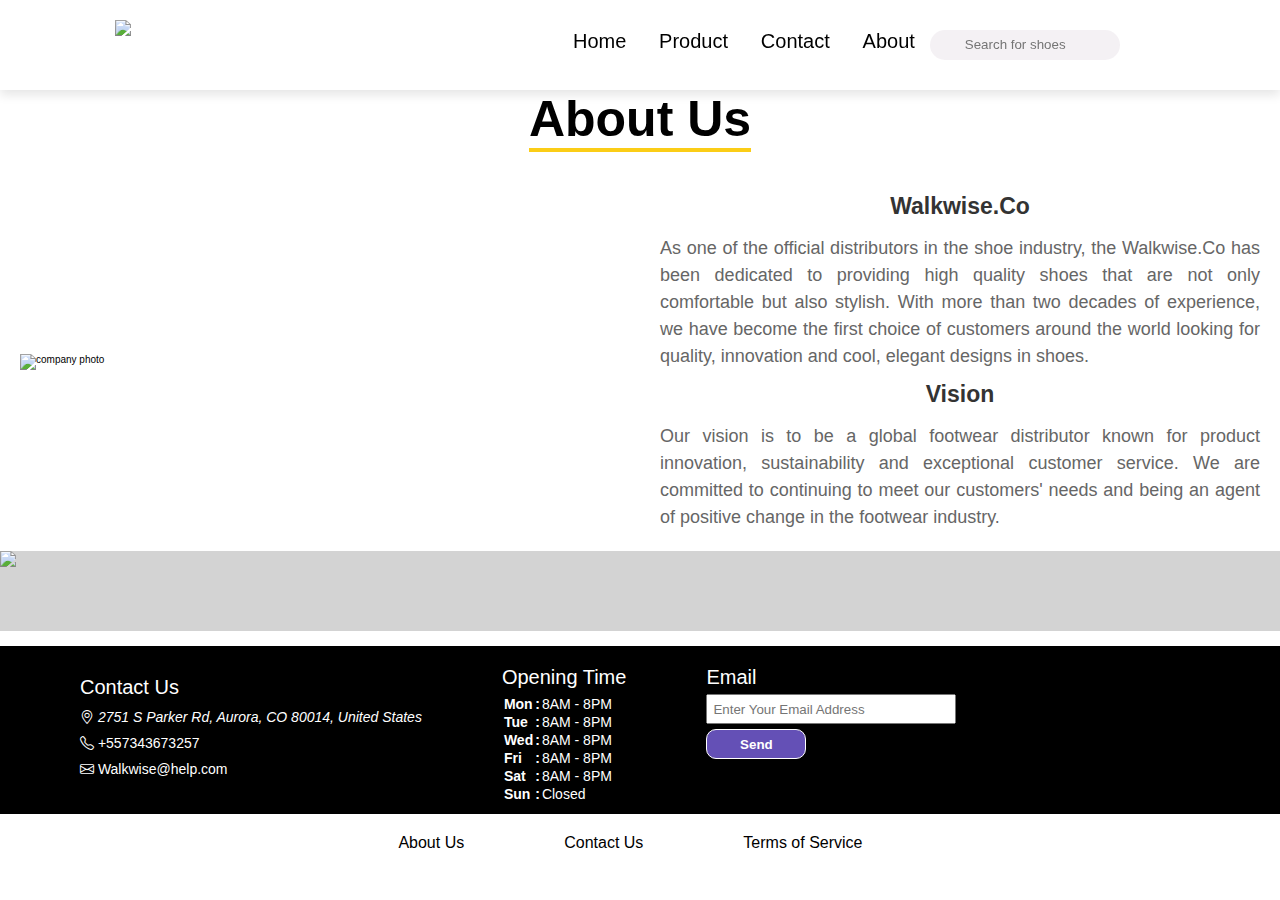
==== commit e345c56e: "update logo" ====
--- a/aboutus.html
+++ b/aboutus.html
@@ -1,58 +1,62 @@
 <!DOCTYPE html>
 <html lang="en">
+
 <head>
     <meta charset="UTF-8">
     <meta name="viewport" content="width=device-width, initial-scale=1.0">
     <title>About</title>
-    <link rel="stylesheet" href="css/style.css">
+    <link rel="stylesheet" href="css/style.css">  
     <!-- font awesome -->
     <script src="https://kit.fontawesome.com/f295ae19df.js" crossorigin="anonymous"></script>
     <!-- bootstrap -->
     <link rel="stylesheet" href="https://cdn.jsdelivr.net/npm/bootstrap-icons@1.10.5/font/bootstrap-icons.css">
     <script src="js/script.js"></script>
 </head>
+
 <body>
-    <header class="header container shadow border-radius">
-        <h1>Walkwise. Co</h1>
-        <div>
-            <nav class="menu">
+    <header>
+        <img src="images/wwlogo.png" height="50px">
+        <div class="menu">
+            <input type="checkbox" name="" id="toggler">
+            <label for="toggler" class="fas fa-bars"></label>
+            <nav class="navbar">
                 <a href="index.html" class="active">Home</a>
                 <a href="product.html">Product</a>
                 <a href="contact.html">Contact</a>
                 <a href="aboutus.html">About</a>
-                <!-- search -->
-                <div class="search-box">
-                    <input type="text" placeholder="Search for shoes">
-                    <a class="icon" href="#"><i class="fa-solid fa-magnifying-glass"></i></i></i></a>
-                </div>
-
-                <span class="vertical-divider"></span>
-
-                <a class="icon" href="#"><i class="fa-regular fa-heart"></i></a>
-                <a class="icon" href="#"><i class="fa-solid fa-shopping-cart"></i></a>
-                <a class="icon" href="userlogin.html"><i class="fa-regular fa-user"></i></a>
             </nav>
+            <div class="search-box">
+                <input type="text" placeholder="Search for shoes">
+                <a href="#"><i class="fa-solid fa-magnifying-glass"></i></a>
+            </div>
+            <div class="icons">
+                <a href="favorit.html"><i class="fa-regular fa-heart"></i></a>
+                <a href="checkout.html"><i class="fa-solid fa-shopping-cart"></i></a>
+                <a href="userlogin.html"><i class="fa-regular fa-user"></i></a>
+            </div>
         </div>
     </header>
     <!--About Us-->
-    <div class="heading2">
-        <h2>Our Team</h2>
-    </div>
-
-    <div class="heading"> 
+    <div class="heading">
         <h2>About Us</h2>
     </div>
-    <div class="content">
+    <div class="content2">
         <section class="about">
             <div class="about-image">
-                <img src="https://img.freepik.com/free-photo/low-angle-view-skyscrapers_1359-1106.jpg" alt="company photo">
+                <img src="https://img.freepik.com/free-photo/low-angle-view-skyscrapers_1359-1106.jpg"
+                    alt="company photo">
             </div>
             <div class="about-content">
                 <h2>Walkwise.Co</h2>
-                <p>As one of the official distributors in the shoe industry, the Walkwise.Co has been dedicated to providing high quality shoes that are not only comfortable but also stylish. With more than two decades of experience, we have become the first choice of customers around the world looking for quality, innovation and cool, elegant designs in shoes.</p>
+                <p>As one of the official distributors in the shoe industry, the Walkwise.Co has been dedicated to
+                    providing high quality shoes that are not only comfortable but also stylish. With more than two
+                    decades of experience, we have become the first choice of customers around the world looking for
+                    quality, innovation and cool, elegant designs in shoes.</p>
                 <br>
                 <h2>Vision</h2>
-                <p>Our vision is to be a global footwear distributor known for product innovation, sustainability and exceptional customer service. We are committed to continuing to meet our customers' needs and being an agent of positive change in the footwear industry.</p>
+                <p>Our vision is to be a global footwear distributor known for product innovation, sustainability and
+                    exceptional customer service. We are committed to continuing to meet our customers' needs and being
+                    an agent of positive change in the footwear industry.</p>
             </div>
         </section>
     </div>
@@ -61,7 +65,7 @@
     <footer class="footer">
         <div class="footer-top">
             <div class="footer-brand">
-                <h1>Walkwise. Co</h1>
+                <img src="images/wwlogo.png" height="50px">
                 <ul class="social-list">
                     <li>
                         <a class="icon2" href="#"><i class="fa-brands fa-instagram fa-2x"></i></a>
@@ -161,6 +165,7 @@
             </div>
         </div>
     </footer>
-         
+
 </body>
+
 </html>--- a/css/style.css
+++ b/css/style.css
@@ -7,15 +7,6 @@
   box-sizing: border-box;
 }
 
-@media (min-width: 1200px) {
-}
-
-@media (min-width: 900px) {
-}
-
-@media (max-width: 768px) {
-}
-
 h1 {
   color: #000;
   font-weight: bold;
@@ -40,7 +31,7 @@
 }
 
 .shadow {
-  box-shadow: 0px 0px 100px 0px rgba(0, 0, 0, 0.527);
+  box-shadow: 0px 0px 10px 0px rgba(0, 0, 0, 0.527);
 }
 
 .poster {
@@ -54,73 +45,98 @@
 /* CSS index.html */
 
 /* HEADER */
-.header {
-  height: 70px;
-  width: 100%;
+html {
+  font-size: 62.5%;
+  scroll-behavior: smooth;
+  scroll-padding-top: 6rem;
+  overflow-x: hidden;
+}
+
+header {
+  position: fixed;
+  top: 0;
+  left: 0;
+  right: 0;
   background-color: white;
-  color: white;
-  display: flex;
+  padding: 2rem 9%;
+  display: flex;
+  align-items: center;
   justify-content: space-between;
-  align-items: center;
-  position: fixed;
-  z-index: 100;
-}
-
-.header a img {
-  width: 50px;
-}
-
-.menu a {
-  color: #000000;
-  font-weight: bold;
-  padding-left: 5px;
-  padding-right: 5px;
-}
-
-.menu a:hover {
+  z-index: 1000;
+  box-shadow: 0 .5rem 1rem rgba(0, 0, 0, .1);
+}
+
+.menu {
+  display: flex;
+}
+
+header .logo {
+  font-size: 3rem;
+  color: black;
+  font-weight: bolder;
+}
+
+header .menu .navbar a {
+  font-size: 2rem;
+  padding: 0 1.5rem;
+  color: black;
+}
+
+header .menu .navbar a:hover {
   color: #fbcd17;
 }
 
-.menu .icon {
-  color: #0e0e0e;
-}
-
-.icon :hover {
-  color: #fbcd17;
-  cursor: pointer;
-}
-
-.menu {
-  display: flex;
-  align-items: center;
-}
-
-.menu a {
-  position: relative;
-  padding: 15px;
-  text-decoration: none;
-}
-
-/*Search-box*/
-
-.search-box {
+header .menu .search-box {
   background-color: rgba(241, 238, 241, 0.801);
   height: 30px;
   width: auto;
-  padding: 5px 10px;
+  padding: 5px 30px;
   border-radius: 50px;
-}
-
-.search-box input {
+  display: inline-block;
+}
+
+header .menu .search-box input {
   border: none;
   outline: none;
   background: none;
-  width: 120px;
+  width: 130px;
   height: 15px;
-}
-
-.search-box a {
-  color: #000;
+  margin-top: 2px;
+}
+
+header .menu .search-box a .fa-magnifying-glass {
+  font-size: 2rem;
+  color: black;
+  position: absolute;
+  margin-top: 1px
+}
+
+header .menu .search-box a .fa-magnifying-glass:hover {
+  color: #fbcd17;
+}
+
+header .menu .icons a {
+  font-size: 2rem;
+  color: black;
+  margin-left: 1.5rem;
+}
+
+header .menu .icons a:hover {
+  color: #fbcd17;
+}
+
+header .menu #toggler {
+  display: none;
+}
+
+header .menu .fa-bars {
+  font-size: 3rem;
+  color: black;
+  border-radius: .5rem;
+  padding: .5rem 1.5rem;
+  cursor: pointer;
+  border: .1rem solid rgba(0, 0, 0, .3);
+  display: none;
 }
 
 /* bar */
@@ -168,6 +184,7 @@
 }
 
 /* collection */
+
 .collection-card {
   background-repeat: no-repeat;
   background-size: cover;
@@ -178,6 +195,23 @@
   justify-content: space-between;
   align-items: center;
   padding-block: 45px 25px;
+}
+
+.collection-card .card-title{
+  font-size: 25px;
+}
+
+.collection-card span{
+  font-size: 18px;
+}
+
+.product h1{
+  font-size: 22px;
+  margin-top: 10px;
+}
+
+.product p{
+  font-size: 16px;
 }
 
 .has-scrollbar {
@@ -239,11 +273,13 @@
 
 /* list product */
 .list-product {
-  margin: 0 100px;
+  margin: 0 50px;
   display: flex;
   padding-bottom: 20px;
   scroll-snap-type: inline mandatory;
   position: relative;
+  flex-wrap: wrap;
+  justify-content: center;
 }
 
 .card {
@@ -258,6 +294,7 @@
   scroll-snap-align: center;
   transition: all 0.25s ease;
   border: 2px solid black;
+  margin-bottom: 15px;
 }
 
 .add-active {
@@ -295,19 +332,25 @@
 
 .card-image :hover {
   position: absolute;
-  transform: translate(10px, 20px);
+  transform: scale(1.2);
   z-index: 20;
 }
+
 
 .card-text {
   width: 100%;
   padding: 15px 0px;
   opacity: 0.5;
-  font-size: 0.8rem;
-}
-
-.card-text h4 {
+  font-size: 15px;
+}
+
+
+.card-text h3 {
   padding: 5px 0px;
+}
+
+.icon{
+  font-size: 20px
 }
 
 /* recommendations */
@@ -387,6 +430,13 @@
 
 /* footer */
 
+.footer2 {
+  position: absolute;
+  bottom: 0;
+  left: 0;
+  right: 0;
+}
+
 .footer-brand {
   background-color: #d3d3d3;
   width: 100%;
@@ -398,6 +448,7 @@
   margin-top: auto;
   margin-bottom: auto;
   margin-left: 70px;
+  font-size: 30px;
 }
 
 .social-list {
@@ -405,11 +456,13 @@
   margin-top: auto;
   margin-bottom: auto;
   margin-left: 60%;
+  margin-right: 40px;
 }
 
 .social-list .icon2 {
   margin-right: 15px;
   position: relative;
+  font-size: 16px;
 }
 
 .icon2 :hover {
@@ -421,16 +474,19 @@
   display: inline-flex;
   width: 100%;
   margin-top: 15px;
+  padding-bottom: 10px;
 }
 
 .footer-list {
   margin-left: 80px;
   margin-top: 20px;
+  font-size: 14px;
 }
 
 .footer-list-title {
   color: white;
   margin-bottom: 5px;
+  font-size: 20px;
 }
 
 .footer-link-text {
@@ -453,6 +509,7 @@
 .newsletter-form input {
   height: 30px;
   width: 250px;
+  padding-left:5px ;
 }
 
 .newsletter-form button {
@@ -474,14 +531,15 @@
 .footer-bottom ul {
   display: flex;
   text-align: center;
-  margin-left: 280px;
-  margin-right: 280px;
+  margin-left: 23%;
+  margin-right: 23%;
 }
 
 .footer-bottom li {
   margin-left: 50px;
   margin-right: 50px;
   color: black;
+  font-size: 16px;
 }
 
 /* CSS product.html */
@@ -498,7 +556,6 @@
   padding: 20px;
   box-shadow: 0 0 5px rgba(0, 0, 0, 0.2);
   padding-top: 90px;
-  flex: 1;
 }
 
 .content {
@@ -517,7 +574,7 @@
   margin-bottom: 10px;
 }
 
-.filter-section input{
+.filter-section input {
   width: 30px;
   height: 15px;
 }
@@ -534,18 +591,35 @@
 label {
   display: flex;
   align-items: center;
+  font-size: 16px;
 }
 
 input[type="checkbox"] {
   margin-right: 5px;
 }
 
-.list-product2 ul {
-  margin: 0 10px;
+.list-product2 {
   display: flex;
   padding-bottom: 20px;
   scroll-snap-type: inline mandatory;
   position: relative;
+  flex-wrap: wrap;
+  justify-content: center;
+}
+
+.card2 {
+  box-shadow: 0px 10px 30px 0px rgba(0, 0, 0, 0.05);
+  padding: 15px;
+  border-radius: 35px;
+  width: 240px;
+  min-width: 240px;
+  position: relative;
+  margin: 0px 15px;
+  background: white;
+  scroll-snap-align: center;
+  transition: all 0.25s ease;
+  border: 2px solid black;
+  margin-bottom: 15px;
 }
 
 /* detail-product */
@@ -616,11 +690,46 @@
   font-weight: bold;
 }
 
+/* Rating */
+.product-reviews {
+  margin-left: 20px;
+  margin-top: 10px;
+  margin-right: 20px;
+}
+
+h2 {
+  text-align: center;
+}
+
+.reviews {
+  border: #a5aaaf 1px solid;
+  padding: 5px 5px 5px 5px;
+}
+
+.user {
+  display: flex;
+}
+
+.avatar {
+  width: 30px;
+  border-radius: 50px;
+}
+
+.reviewer {
+  text-align: center;
+  margin: 10px 10px 5px;
+}
+
+.star {
+  color: gold;
+}
+
+
 /* Contact */
 .main {
   display: flex;
   justify-content: center;
-  padding: 150px;
+  padding: 130px;
 }
 
 .contact-container {
@@ -628,10 +737,14 @@
   justify-content: center;
   align-items: center;
   flex: 1;
-  width: 500px;
+  width: 100%;
   height: 250px;
   border-radius: 5px;
-  margin-right: 16px;
+}
+
+.contact-container .contact-info p{
+  font-size: 16px;
+
 }
 
 .contact-form {
@@ -644,6 +757,11 @@
   border-radius: 5px;
 }
 
+.contact-info{
+margin-left: 10px;
+}
+
+
 .firstRow {
   display: flex;
   margin-bottom: 10px;
@@ -663,11 +781,14 @@
 #message {
   width: 600px;
   margin-bottom: 10px;
+  padding-left: 5px;
+  padding-top: 5px;
 }
 
 input {
   width: 100px;
   height: 36px;
+  padding-left: 5px;
 }
 
 .btnForm {
@@ -683,3 +804,821 @@
 .btnForm:hover {
   background-color: #695ba0;
 }
+
+/* aboutus */
+
+.heading {
+  width: 90%;
+  display: flex;
+  justify-content: center;
+  align-items: center;
+  flex-direction: column;
+  text-align: center;
+  padding-top: 90px;
+  margin-left: auto;
+  margin-right: auto;
+}
+
+.heading h2 {
+  font-size: 50px;
+  color: #000;
+  margin-bottom: 25px;
+  position: relative;
+}
+
+.heading h2::after {
+  content: "";
+  position: absolute;
+  width: 100%;
+  height: 4px;
+  display: block;
+  margin: 0 auto;
+  background-color: #fbcd17;
+}
+
+.heading p {
+  font-size: 18px;
+  color: #666;
+  margin-bottom: 35px;
+}
+
+.content2 {
+  padding: 20px;
+}
+
+.about {
+  display: flex;
+  justify-content: space-between;
+  align-items: center;
+  flex-wrap: wrap
+}
+
+.about-image {
+  flex: 1;
+  margin-right: 40px;
+  overflow: hidden;
+}
+
+.about-image img {
+  max-width: 100%;
+  height: auto;
+  display: block;
+  transition: 0.5s ease;
+}
+
+.about-image:hover img {
+  transform: scale(1.2);
+}
+
+.about-content {
+  flex: 1;
+}
+
+.about-content h2 {
+  font-size: 23px;
+  margin-bottom: 15px;
+  color: #333;
+}
+
+.about-content p {
+  font-size: 18px;
+  line-height: 1.5;
+  color: #666;
+  text-align: justify;
+}
+
+
+/* Tambahkan CSS di bawah ini untuk layar dengan lebar maksimum 900px */
+
+@media (max-width: 991px) {
+
+  html {
+    font-size: 55%;
+  }
+
+  header {
+    padding: 2rem;
+  }
+
+  /* bar */
+  .bar {
+    padding-top: 50px;
+    min-height: 300px;
+    text-align: center;
+  }
+
+  .section {
+    margin-left: 0;
+    text-align: center;
+  }
+
+  /* collection */
+
+  .collection-card {
+    height: 200px;
+    width: 200px;
+  }
+
+  .card-title {
+    transform: translateY(-15px);
+    font-size: 18px;
+  }
+
+  .collection-card .card-title{
+    font-size: 18px;
+  }
+  
+  .collection-card span{
+    font-size: 16px;
+  }
+
+  .collection-card .btn-secondary {
+    transform: translateY(5px);
+  }
+
+  .collection-card .btn span {
+    font-size: 14px;
+    padding: 4px 20px;
+  }
+
+  .has-scrollbar {
+    justify-content: left;
+  }
+
+  /* product */
+  .list-product {
+    margin: 0;
+    justify-content: center;
+  }
+
+  .card {
+    width: 240px;
+    min-width: 240px;
+  }
+
+  .card-text{
+    font-size: 14px;
+  }
+
+  /* recommendations */
+  .img-app {
+    height: 400px;
+  }
+
+  .special-product {
+    white-space: nowrap;
+  }
+
+  .special-product li {
+    padding: 0;
+  }
+
+  .special .section-title {
+    font-size: 20px;
+  }
+
+  .product-item .card {
+    width: 230px;
+    min-width: 230px;
+  }
+
+  /* footer */
+
+  .footer-brand h1 {
+    margin-left: 36px;
+    text-align: center;
+    width: 40%;
+    font-size: 25px;
+  }
+
+  .social-list {
+    margin-right: 30px;
+    justify-content: right;
+    margin-top: 25px;
+    margin-left: 57%;
+  }
+
+  .footer-list {
+    margin-left: auto;
+    margin-right: auto;
+  }
+
+  .footer-bottom {
+    height: 20px;
+  }
+
+  .footer-bottom ul {
+    margin-left: 10%;
+    margin-right: 10%;
+  }
+
+  .footer-bottom li {
+    margin-top: auto;
+    margin-bottom: auto;
+    margin-left: 50px;
+    margin-right: 50px;
+  }
+
+  /* CSS product.html */
+  /* sidebar page product */
+
+  .content {
+    flex: 1;
+    padding: 10px;
+  }
+
+  /* list product2 */
+  .list-product2 {
+    margin: 0;
+    justify-content: center;
+    padding-top: 80px;
+  }
+
+  .card2 {
+    width: 240px;
+    min-width: 240px;
+  }
+
+  /* detail-product */
+  .detail-product {
+    padding-top: 80px;
+  }
+
+  .product-image {
+    width: 300px;
+    height: 300px;
+  }
+
+  .product-image img {
+    width: 300px;
+  }
+
+  .product-details h1 {
+    font-size: 25px;
+  }
+
+  .product-details p {
+    font-size: 16px;
+  }
+
+  .product-details label {
+    font-size: 16px;
+  }
+
+  .con-input-btns button {
+    width: 25px;
+    height: 25px;
+  }
+
+  .add {
+    width: 140px;
+    height: 35px;
+  }
+
+  .con-input-btns input {
+    width: 80px;
+    height: 25px;
+  }
+
+  /* Rating */
+  .product-reviews {
+    margin: 10px;
+  }
+
+  /* Contact */
+  .main {
+    padding: 20px;
+    margin-bottom: 90px;
+    display: block;
+  }
+
+  .contact-container,
+  .contact-form {
+    width: 100%;
+    padding-top: 60px;
+  }
+
+  .contact-container .contact-info p { 
+    font-size: 15px;
+    margin-left: 12%;
+  }
+
+  #contactForm{
+    margin-left: 18%;
+  }
+
+  #name {
+    width: 275px;
+  }
+
+  #email {
+    width: 275px;
+  }
+
+  #phone,
+  #message {
+    width: 558px;
+  }
+
+  .btnForm{
+  margin-left: 40%;
+  width: 150px
+};
+
+  /* aboutus */
+  .heading h2 {
+    font-size: 30px;
+    margin-bottom: 15px;
+  }
+
+  .about{
+    display: block;
+  }
+
+  .about-image {
+    margin-left: 14%;
+    margin-bottom: 25px;
+  }
+
+  .about-content h2 {
+    font-size: 20px;
+    margin-bottom: 10px;
+  }
+
+  .about-content p {
+    font-size: 14px;
+    margin-bottom: 20px;
+    margin-left: 10%;
+    margin-right: 10%;
+  }
+
+  h2{
+    padding-top: 10%;
+  }
+}
+
+
+/* Tambahkan CSS di bawah ini untuk layar dengan lebar maksimum 768px */
+
+@media (max-width: 768px) {
+
+  /* Header */
+  header{
+    display: block;
+    position: absolute;
+}
+
+header .logo {
+    font-size: 2rem;
+    text-align:center ;
+}
+
+header .menu{
+    margin-top: 10px;
+    justify-content: center;
+}
+
+header .menu .fa-bars{
+    display: block;
+    margin-right: 10px;
+
+}
+
+header .menu .navbar{
+    position: absolute;
+    top: 0;
+    left: 0;
+    right: 0;
+    background: white;
+    border-top: .1rem solid rgba(0, 0, 0, .1);
+    clip-path: polygon(0 0,100% 0, 100% 0, 0 0);
+}
+
+header .menu #toggler:checked ~ .navbar{
+    margin-top: 90px;
+    clip-path: polygon(0 0,100% 0, 100% 100%, 0 100%);
+}
+
+header .menu .navbar a{
+    margin: 1.5rem;
+    padding: 1.5rem;
+    background-color: white;
+    border: .1rem solid rgba(0, 0, 0, .1);
+    display: block;
+}
+
+    /* Bar */
+  .bar {
+    min-height: auto;      
+    text-align: center;
+    margin-left: 0;
+    justify-content: center;
+  }
+
+  .section {
+    margin-right: 100px;
+    padding-left: 50px;
+  }
+
+  .section h1 {
+    font-size: 20px;
+  }
+
+  .section p {
+    font-size: 12px;
+  }
+
+  .shop-now {
+    width: 80px;
+    font-size: 11px;
+  }
+
+  /* Collection */
+  .collection-card {
+    height: 150px;
+    width: 150px;
+  }
+
+  .card-title {
+    transform: translateY(-15px);
+    font-size: 14px;
+  }
+
+  .collection-card .btn-secondary {
+    transform: translateY(13px);
+  }
+
+  .collection-card .btn span {
+    font-size: 12px;
+    padding: 3px 14px;
+  }
+
+  .has-scrollbar {
+    display: flex;
+    margin-left: 6%;
+    padding-bottom: 0;
+  }
+
+  /* List Product */
+  .list-product {
+    margin: 0;
+    flex-direction: flex;
+  }
+
+  .card {
+    width: 240px;
+    min-width: 240px;
+  }
+
+  .poster h1 {
+    font-size: 20px;
+  }
+
+  h2 {
+    font-size: 14px;
+  }
+
+  .poster {
+    transform: translateX(-275px);
+    padding-bottom: 50px;
+  }
+
+  .img-app {
+    height: 370px;
+  }
+
+  /* Recommendations */
+  .special .recommendations .special-product {
+    margin-left: 0;
+  }
+
+  /* Footer */
+  .footer-brand h1 {
+    font-size: 20px;
+  }
+
+  .footer-list {
+    font-size: 14px;
+  }
+
+  .newsletter-form input {
+    width: 170px;
+    margin-bottom: 5px;
+    font-size: 10px;
+    padding-left: 5px;
+  }
+
+  .footer-bottom {
+    height: 20px;
+  }
+
+  .footer-bottom ul {
+    margin-left: 85px;
+    margin-right: auto;
+  }
+
+  .footer-bottom li {
+    margin-top: auto;
+    margin-bottom: auto;
+    margin-left: 20px;
+    margin-right: 20px;
+  }
+
+  /* Product.html */
+  .product-container {
+    flex-direction: flex;
+  }
+
+  .sidebar {
+    padding-top: 100px;
+  }
+
+  .content {
+    flex: 1;
+    padding: 10px;
+  }
+
+  /* list product2 */
+  .list-product2 {
+    justify-content: center;
+    padding-top: 90px;
+  }
+
+  .card2 {
+    width: 10px;
+    min-width: 200px;
+  }
+
+  .card2 .card-image {
+    height: 100px;
+  }
+
+  .card2 .card-image img {
+    width: 100px;
+    z-index: 10;
+    transition: all 0.25s ease;
+  }
+
+  /* detail-product */
+  .detail-product {
+    padding-top: 100px;
+  }
+
+  .product-image {
+    width: 300px;
+    height: 300px;
+  }
+
+  .product-image img {
+    width: 300px;
+  }
+
+  .product-details h1 {
+    font-size: 25px;
+  }
+
+  .product-details p {
+    font-size: 14px;
+  }
+
+  .product-details label {
+    font-size: 14px;
+  }
+
+  .product-details select {
+    height: 30px;
+    width: 100px;
+  }
+
+  .con-input-btns button {
+    width: 25px;
+    height: 25px;
+  }
+
+  .add {
+    width: 140px;
+    height: 35px;
+  }
+
+  /* Contact */
+  .main {
+    display: inline-block;
+  }
+
+  .contact-container,
+  .contact-form {
+    width: 100%;
+    padding-top: 80px;
+  }
+  .contact-container .contact-info p {
+    margin-left: 0;
+  }
+  .contact-info {
+    margin: 10px 60px;
+  }
+
+  #contactForm{
+    margin-left: 0;
+  }
+
+  #name,
+  #email,
+  #phone,
+  #message {
+    width: 100%;
+  }
+
+  .heading h2 {
+    padding-top: 20px;
+  }
+
+  /* About Us */
+  .about-image {
+    margin-right: 0;
+  }
+
+  .about-content h2 {
+    font-size: 16px;
+  }
+
+  .about-content p {
+    font-size: 12px;
+  }
+
+  .about-image img {
+    transform: scale(1);
+  }
+}
+
+@media (max-width: 450px){
+
+  html {
+      font-size: 50%;
+  }
+
+  .section {
+    margin-right: auto;
+    padding-left: 0px;
+    margin-left: auto;
+  }
+
+  .section h1 {
+    font-size: 18px;
+  }
+
+  .bar-text{
+    margin-bottom: 10px;
+  }
+
+  .shop-now {
+    width: 80px;
+    font-size: 10px;
+  }
+
+  /* Collection */
+  .collection-card {
+    height: 150px;
+    width: 150px;
+  }
+
+  .card-title {
+    transform: translateY(-15px);
+    font-size: 14px;
+  }
+
+  .collection-card .btn-secondary {
+    transform: translateY(13px);
+  }
+
+  .collection-card .btn span {
+    font-size: 12px;
+    padding: 3px 14px;
+  }
+
+  .has-scrollbar {
+    display: inline-block;
+    gap: 0;
+  }
+
+  .btn-All{
+    width: 100px;
+    height: 30px;
+    font-size: 12px;
+  }
+
+  /* List Product */
+  .list-product {
+    margin: 0;
+    flex-direction: flex;
+  }
+
+  .card {
+    width: 150px;
+    min-width: 150px;
+  }
+
+  .card-image{
+    height: 100px;
+  }
+
+  .card-image img{
+    width:130px ;
+  }
+
+  .card-text{
+    font-size: 10px;
+  }
+
+  .poster h1 {
+    font-size: 18px;
+  }
+
+  h2 {
+    font-size: 14px;
+  }
+
+  .poster {
+    transform: translateX(-100px);
+  }
+
+  .img-app {
+    display: none;
+  }
+
+  /* Recommendations */
+
+  .recommendations{
+    margin: 0px;
+  }
+
+  .special .section-title{
+    font-size: 10px;
+  }
+
+
+  .product-special .product-item .card{
+    width: 150px;
+    min-width: 150px;
+  }
+
+  /* Footer */
+
+  .footer-brand {
+    height: 60px;
+  }
+
+  .footer-brand h1 {
+    font-size: 16px;
+    margin-left: 5px;
+  }
+
+  .social-list{
+    margin-right: 20px;
+    margin-left: 40%;
+
+  }
+
+  .footer-list {
+    font-size: 14px;
+    margin-left: 10px;
+  }
+
+  .footer-link-box{
+    display: block;
+    padding-top: 5px;
+  }
+
+  form {
+    display: flex;
+  }
+  .newsletter-form input {
+    width: 170px;
+    margin-bottom: 5px;
+    font-size: 10px;
+    padding-left: 5px;
+    margin-right: 10px;
+  }
+
+  .newsletter-form button{
+    transform: translateY(-5px);
+  }
+
+  .footer-bottom .container{
+    padding: 10px 0 10px 0;
+  }
+
+  .footer-bottom {
+    height: 20px;
+  }
+
+  .footer-bottom ul {
+    margin-left: 65px;
+  }
+
+  .footer-bottom li {
+    margin-top: auto;
+    margin-bottom: auto;
+    margin-left: 20px;
+    margin-right: 20px;
+  }
+}